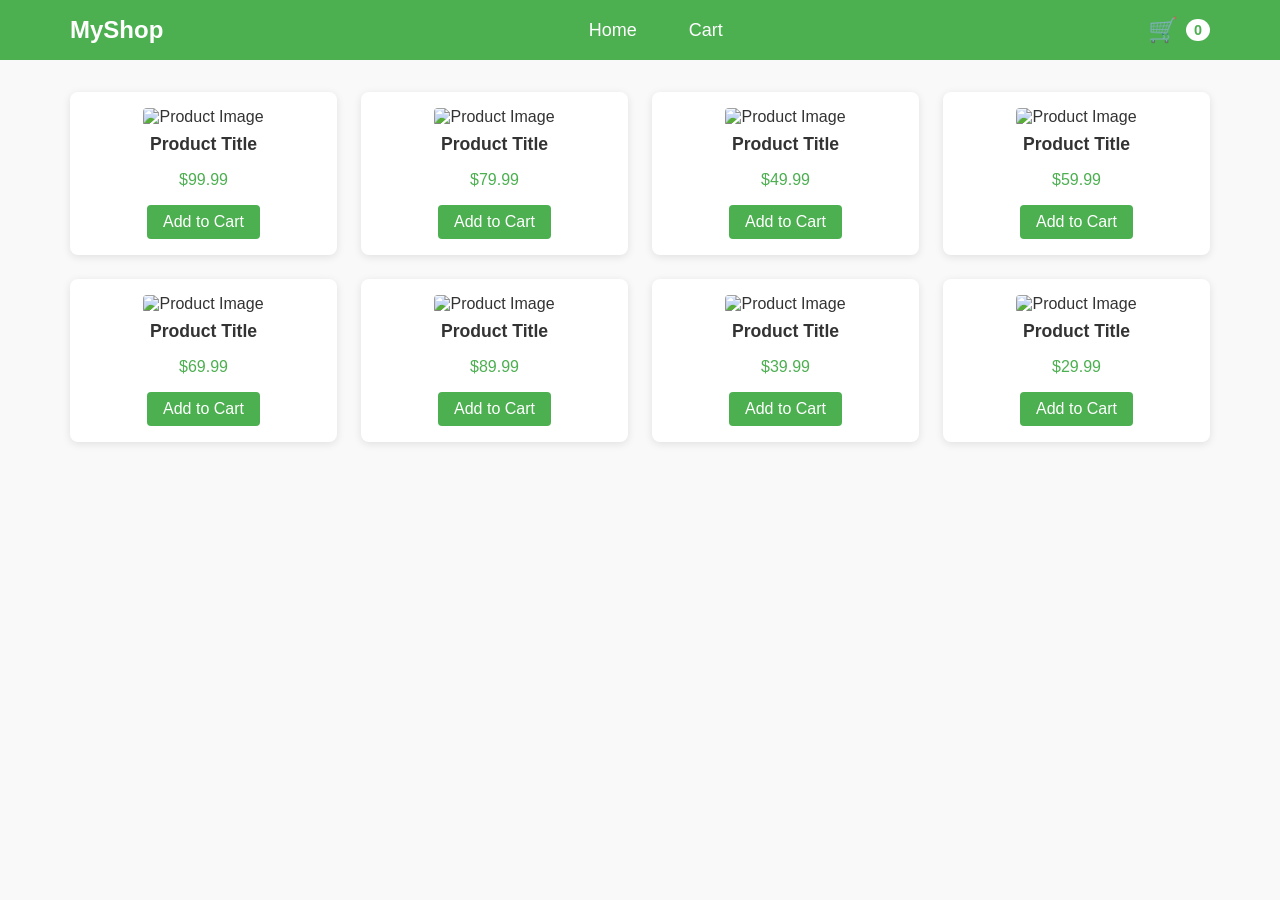
==== Projects/04 Product Cart/index.html @ 605dea08 "Cart Project" ====
<!DOCTYPE html>
<html lang="en">
  <head>
    <meta charset="UTF-8" />
    <meta name="viewport" content="width=device-width, initial-scale=1.0" />
    <title>Product Page</title>
    <link rel="stylesheet" href="style.css" />
  </head>
  <body>
    <header class="header">
      <div class="container">
        <div><a class="logo" href="index.html">MyShop</a></div>
        <ul class="nav">
          <li><a href="index.html">Home</a></li>
          <li><a href="cart.html">Cart</a></li>
        </ul>

        <div class="cart">
          <span class="cart-icon">🛒</span>
          <span class="cart-count">0</span>
        </div>
      </div>
    </header>

    <section class="products-section">
      <div class="container">
        <div class="product-grid">
          <!-- Product Item -->
          <div class="product-card">
            <img
              src="https://picsum.photos/200"
              alt="Product Image"
              class="product-image"
            />
            <h3 class="product-title">Product Title</h3>
            <p class="product-price">$99.99</p>
            <button class="add-to-cart">Add to Cart</button>
          </div>
          <!-- Repeat Product Item 8 times -->
          <div class="product-card">
            <img
              src="https://picsum.photos/200"
              alt="Product Image"
              class="product-image"
            />
            <h3 class="product-title">Product Title</h3>
            <p class="product-price">$79.99</p>
            <button class="add-to-cart">Add to Cart</button>
          </div>
          <div class="product-card">
            <img
              src="https://picsum.photos/200"
              alt="Product Image"
              class="product-image"
            />
            <h3 class="product-title">Product Title</h3>
            <p class="product-price">$49.99</p>
            <button class="add-to-cart">Add to Cart</button>
          </div>
          <div class="product-card">
            <img
              src="https://picsum.photos/200"
              alt="Product Image"
              class="product-image"
            />
            <h3 class="product-title">Product Title</h3>
            <p class="product-price">$59.99</p>
            <button class="add-to-cart">Add to Cart</button>
          </div>
          <div class="product-card">
            <img
              src="https://picsum.photos/200"
              alt="Product Image"
              class="product-image"
            />
            <h3 class="product-title">Product Title</h3>
            <p class="product-price">$69.99</p>
            <button class="add-to-cart">Add to Cart</button>
          </div>
          <div class="product-card">
            <img
              src="https://picsum.photos/200"
              alt="Product Image"
              class="product-image"
            />
            <h3 class="product-title">Product Title</h3>
            <p class="product-price">$89.99</p>
            <button class="add-to-cart">Add to Cart</button>
          </div>
          <div class="product-card">
            <img
              src="https://picsum.photos/200"
              alt="Product Image"
              class="product-image"
            />
            <h3 class="product-title">Product Title</h3>
            <p class="product-price">$39.99</p>
            <button class="add-to-cart">Add to Cart</button>
          </div>
          <div class="product-card">
            <img
              src="https://picsum.photos/200"
              alt="Product Image"
              class="product-image"
            />
            <h3 class="product-title">Product Title</h3>
            <p class="product-price">$29.99</p>
            <button class="add-to-cart">Add to Cart</button>
          </div>
        </div>
      </div>
    </section>
    <script src="app.js"></script>
  </body>
</html>
---- Projects/04 Product Cart/style.css ----
/* Global Styles */
body {
  font-family: Arial, sans-serif;
  margin: 0;
  padding: 0;
  background-color: #f9f9f9;
  color: #333;
}

/* Utility */
.container {
  max-width: 1140px;
  margin: 0 auto;
  padding: 0 15px;
}

/* Header */
.header {
  background-color: #4caf50;
  color: white;
  padding: 1rem 0;
}

.header .container {
  display: flex;
  justify-content: space-between;
  align-items: center;
}

.logo {
  font-size: 1.5rem;
  font-weight: bold;
  color: white;
  text-decoration: none;
}
/* Navigation Menu */
.nav {
    list-style: none;
    padding: 0;
    margin: 0;
    display: flex;
  }
  
  .nav li {
    margin-right: 20px;
  }
  
  .nav li:last-child {
    margin-right: 0;
  }
  
  .nav a {
    text-decoration: none;
    color: white;
    font-size: 18px;
    padding: 8px 16px;
    border-radius: 4px;
    transition: background-color 0.3s ease;
  }
  
.cart {
  display: flex;
  align-items: center;
}

.cart-icon {
  font-size: 1.5rem;
  margin-right: 0.5rem;
}

.cart-count {
  background-color: white;
  color: #4caf50;
  font-size: 0.9rem;
  font-weight: bold;
  padding: 0.2rem 0.5rem;
  border-radius: 50%;
}

/* Products Section */
.products-section {
  padding: 2rem 0;
}

.product-grid {
  display: grid;
  grid-template-columns: repeat(4, 1fr);
  gap: 1.5rem;
}

.product-card {
  background-color: white;
  border-radius: 8px;
  box-shadow: 0 2px 8px rgba(0, 0, 0, 0.1);
  padding: 1rem;
  text-align: center;
  transition: transform 0.3s ease;
}

.product-card:hover {
  transform: translateY(-5px);
}

.product-image {
  max-width: 100%;
  border-radius: 4px;
}

.product-title {
  font-size: 1.1rem;
  margin: 0.5rem 0;
  font-weight: bold;
}

.product-price {
  font-size: 1rem;
  color: #4caf50;
  margin-bottom: 1rem;
}

.add-to-cart {
  background-color: #4caf50;
  color: white;
  border: none;
  padding: 0.5rem 1rem;
  font-size: 1rem;
  border-radius: 4px;
  cursor: pointer;
  transition: background-color 0.3s ease;
}

.add-to-cart:hover {
  background-color: #45a049;
}
/* Cart Page Styles */
.cart-section {
    padding: 2rem 0;
  }
  
  .cart-section h2 {
    font-size: 2rem;
    margin-bottom: 1.5rem;
  }
  
  .cart-items {
    display: flex;
    flex-direction: column;
    gap: 1rem;
  }
  
  .cart-item {
    display: flex;
    align-items: center;
    justify-content: space-between;
    background-color: white;
    padding: 1rem;
    border-radius: 8px;
    box-shadow: 0 2px 8px rgba(0, 0, 0, 0.1);
  }
  
  .cart-item img {
    width: 80px;
    border-radius: 4px;
  }
  
  .cart-item-details {
    flex: 1;
    margin-left: 1rem;
  }
  
  .cart-item-title {
    font-size: 1.2rem;
    font-weight: bold;
  }
  
  .cart-item-price {
    font-size: 1rem;
    color: #4CAF50;
    margin-top: 0.5rem;
  }
  
  .remove-item {
    background-color: #e74c3c;
    color: white;
    border: none;
    padding: 0.5rem 1rem;
    font-size: 0.9rem;
    border-radius: 4px;
    cursor: pointer;
    transition: background-color 0.3s ease;
  }
  
  .remove-item:hover {
    background-color: #c0392b;
  }
  
  .cart-summary {
    margin-top: 2rem;
    text-align: right;
  }
  
  .cart-summary p {
    font-size: 1.5rem;
    font-weight: bold;
  }
  
  .clear-cart {
    background-color: #e74c3c;
    color: white;
    border: none;
    padding: 0.7rem 1.5rem;
    font-size: 1rem;
    border-radius: 4px;
    cursor: pointer;
    transition: background-color 0.3s ease
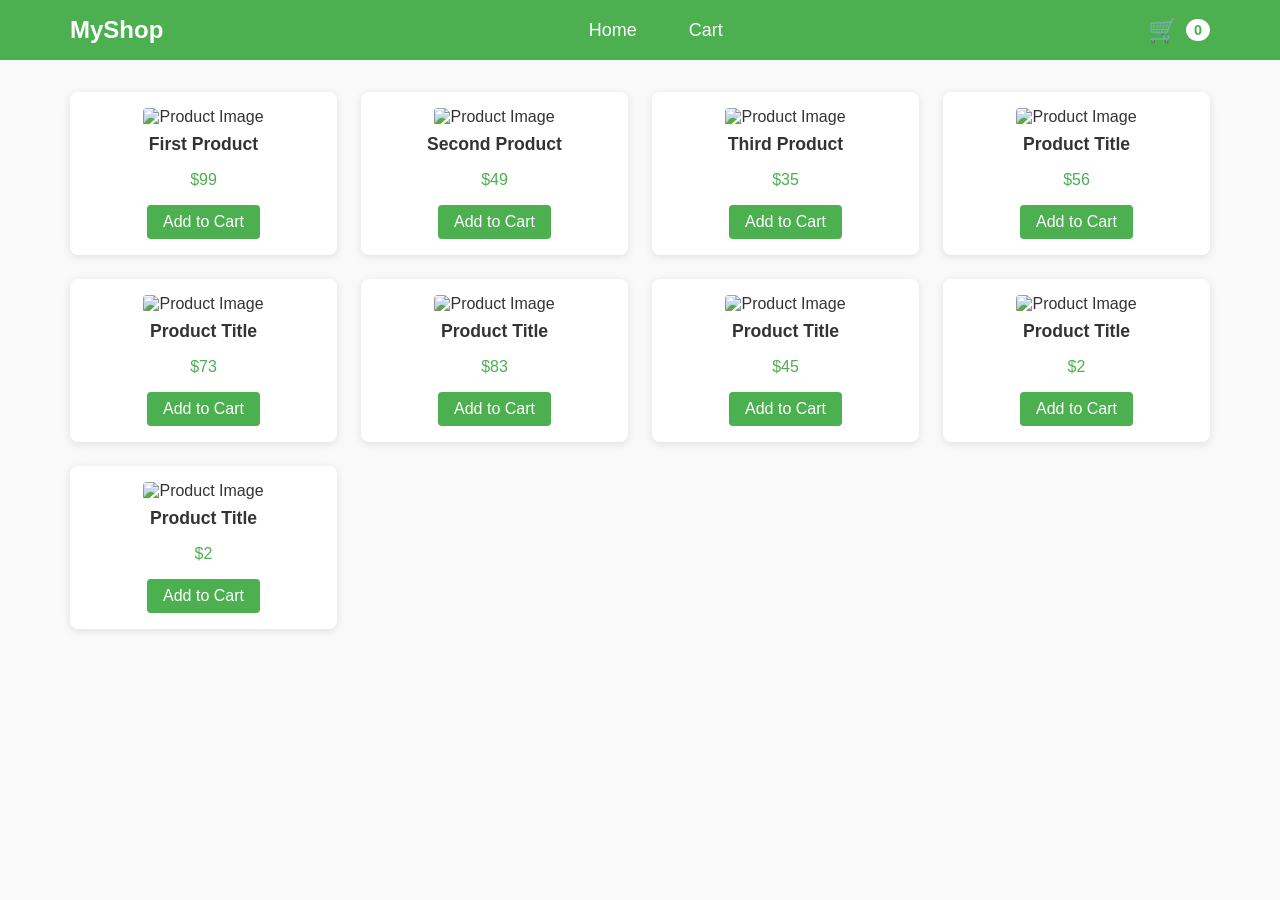
==== commit 651eccae: "Product Cart Project" ====
--- a/Projects/04 Product Cart/index.html
+++ b/Projects/04 Product Cart/index.html
@@ -24,90 +24,7 @@
 
     <section class="products-section">
       <div class="container">
-        <div class="product-grid">
-          <!-- Product Item -->
-          <div class="product-card">
-            <img
-              src="https://picsum.photos/200"
-              alt="Product Image"
-              class="product-image"
-            />
-            <h3 class="product-title">Product Title</h3>
-            <p class="product-price">$99.99</p>
-            <button class="add-to-cart">Add to Cart</button>
-          </div>
-          <!-- Repeat Product Item 8 times -->
-          <div class="product-card">
-            <img
-              src="https://picsum.photos/200"
-              alt="Product Image"
-              class="product-image"
-            />
-            <h3 class="product-title">Product Title</h3>
-            <p class="product-price">$79.99</p>
-            <button class="add-to-cart">Add to Cart</button>
-          </div>
-          <div class="product-card">
-            <img
-              src="https://picsum.photos/200"
-              alt="Product Image"
-              class="product-image"
-            />
-            <h3 class="product-title">Product Title</h3>
-            <p class="product-price">$49.99</p>
-            <button class="add-to-cart">Add to Cart</button>
-          </div>
-          <div class="product-card">
-            <img
-              src="https://picsum.photos/200"
-              alt="Product Image"
-              class="product-image"
-            />
-            <h3 class="product-title">Product Title</h3>
-            <p class="product-price">$59.99</p>
-            <button class="add-to-cart">Add to Cart</button>
-          </div>
-          <div class="product-card">
-            <img
-              src="https://picsum.photos/200"
-              alt="Product Image"
-              class="product-image"
-            />
-            <h3 class="product-title">Product Title</h3>
-            <p class="product-price">$69.99</p>
-            <button class="add-to-cart">Add to Cart</button>
-          </div>
-          <div class="product-card">
-            <img
-              src="https://picsum.photos/200"
-              alt="Product Image"
-              class="product-image"
-            />
-            <h3 class="product-title">Product Title</h3>
-            <p class="product-price">$89.99</p>
-            <button class="add-to-cart">Add to Cart</button>
-          </div>
-          <div class="product-card">
-            <img
-              src="https://picsum.photos/200"
-              alt="Product Image"
-              class="product-image"
-            />
-            <h3 class="product-title">Product Title</h3>
-            <p class="product-price">$39.99</p>
-            <button class="add-to-cart">Add to Cart</button>
-          </div>
-          <div class="product-card">
-            <img
-              src="https://picsum.photos/200"
-              alt="Product Image"
-              class="product-image"
-            />
-            <h3 class="product-title">Product Title</h3>
-            <p class="product-price">$29.99</p>
-            <button class="add-to-cart">Add to Cart</button>
-          </div>
-        </div>
+        <div class="product-grid"></div>
       </div>
     </section>
     <script src="app.js"></script>
